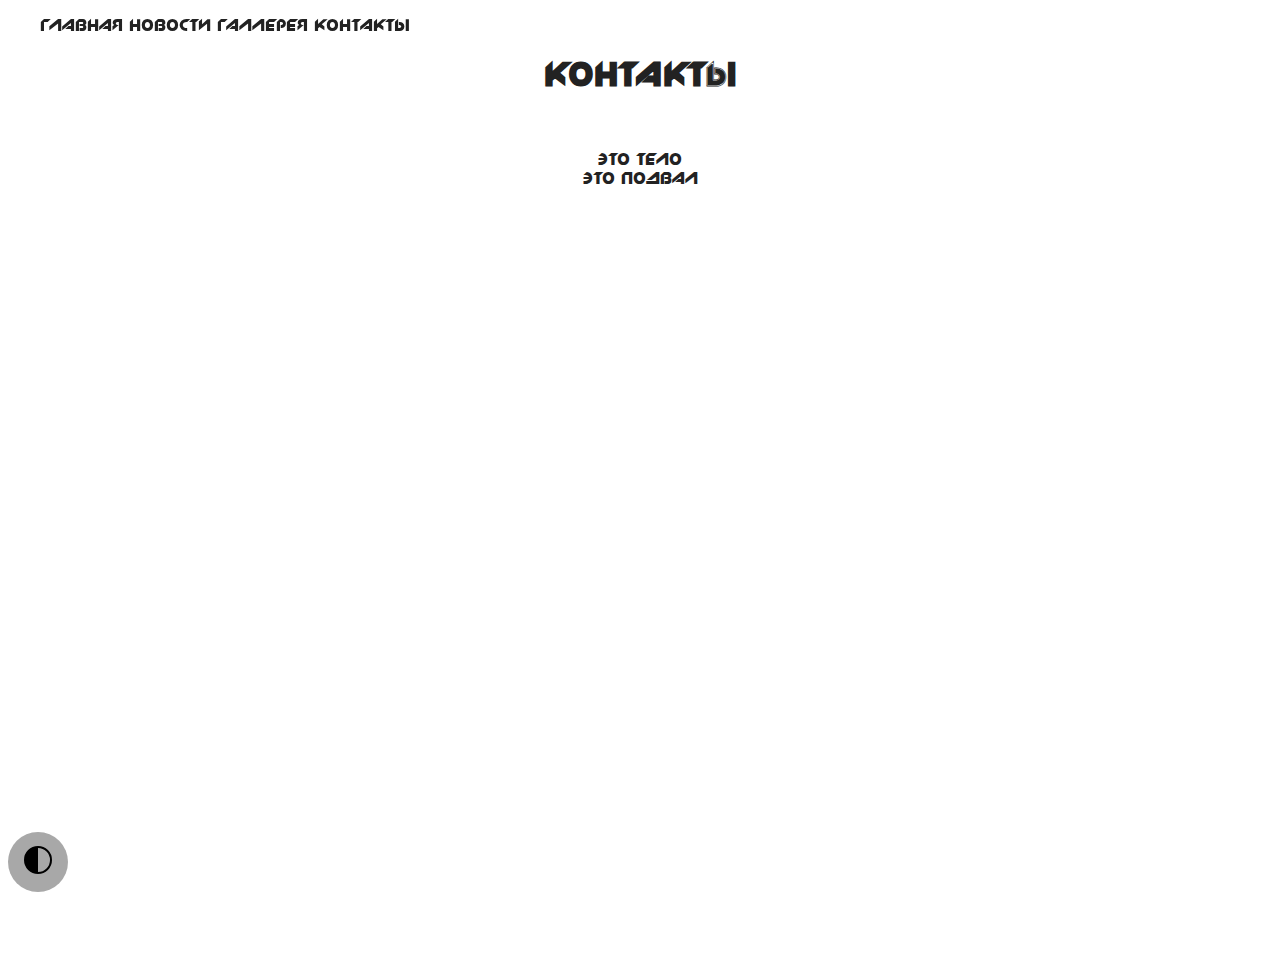
==== contacts.html @ 5fa7ec37 "website modernization" ====
<!DOCTYPE html>
<html lang="ru">
    <head>
      <title>Полярник - подводный робот</title>
      <link href="style.css" rel="stylesheet">
      <link rel="icon" type="image/png" href="img/4829689.png">
      <meta charset="utf-8">
      <meta http-equiv="Content-Language" content="ru">
      <meta name="keywords" content="Полярник, подводный, робот">
      <meta name="description" content="Полярник - это подводный робот предназначенный для различных подводных работ">
    </head>
    <nav class="fixed-nav-bar">
      <ul>
        <il ><a href="index.html">Главная</a></il>
        <il><a href="news.html">Новости</a></il>
        <il><a href="gallary.html">Галлерея</a></il>
        <il><a title="Вы уже здесь">Контакты</a></il>
      </ul>
    </nav>
    <header>
      <button class="btn-toggle" title="Изменить тему"><img src="img/contrast-outline.svg" width="32" height="32" alt="Переключить тему" id="icon"></button>
      <script src="theme.js"></script>
      <h1><p>Контакты</p></h1>
    </header>
    <body>
      <div>Это тело</div>
    </body>
    <footer>
      <div>Это подвал</div>
    </footer>
</html>
---- style.css ----
@font-face {
  font-family: "New_Zelek";
  src: url(font/New_Zelek.ttf);
}

html {
  scroll-behavior: smooth;
  text-align: center;
}

body {
  --text-color: #222;
  --bkg-color: #fff;
  --btn-color: #5f5f5f8a;
}
body.dark-theme {
  --text-color: #eee;
  --bkg-color: #45464f;
  --btn-color: #cacfff8a
}

@media (prefers-color-scheme: dark) {
  body {
    --text-color: #eee;
    --bkg-color: #45464f;
    --btn-color: #cacfff8a;
  }
  body.light-theme {
    --text-color: #222;
    --bkg-color: #fff;
    --btn-color: #5f5f5f8a;
  }
}

* {
  font-family: "New_Zelek";
}

nav {
  position: fixed;
  top: 0;
  left: 0;
  z-index: 9999;
  width: 100%;
  backdrop-filter: blur(10px);
  text-align: left;
}

nav, il, a {
  text-decoration: none;
  color: var(--text-color)
}

nav, il, a:hover {
  color:rgb(255, 178, 13);
}

header {
  margin: 55px 0;
}

body {
  background: var(--bkg-color);
  height: 100vh;
}

footer {
  background: var(--bkg-color);
  height: 50vh;
}

div {
  color: var(--text-color);
}

h1,
p {
  color: var(--text-color);
}

img { 
  width: 32px; 
  height: 32px;
}

button {
  position: fixed;
  height: 60px;
  width: 60px;
  border: 0;
  border-radius: 50%;
  background: var(--btn-color);
  z-index: 1;
  bottom: 8px;
  left: 8px;
}

button:hover {
  background: rgb(202, 207, 255);
}

video {
  text-align: right;
}

.img {
  height: 603px;
  width: 754px;
  text-align: center;
}
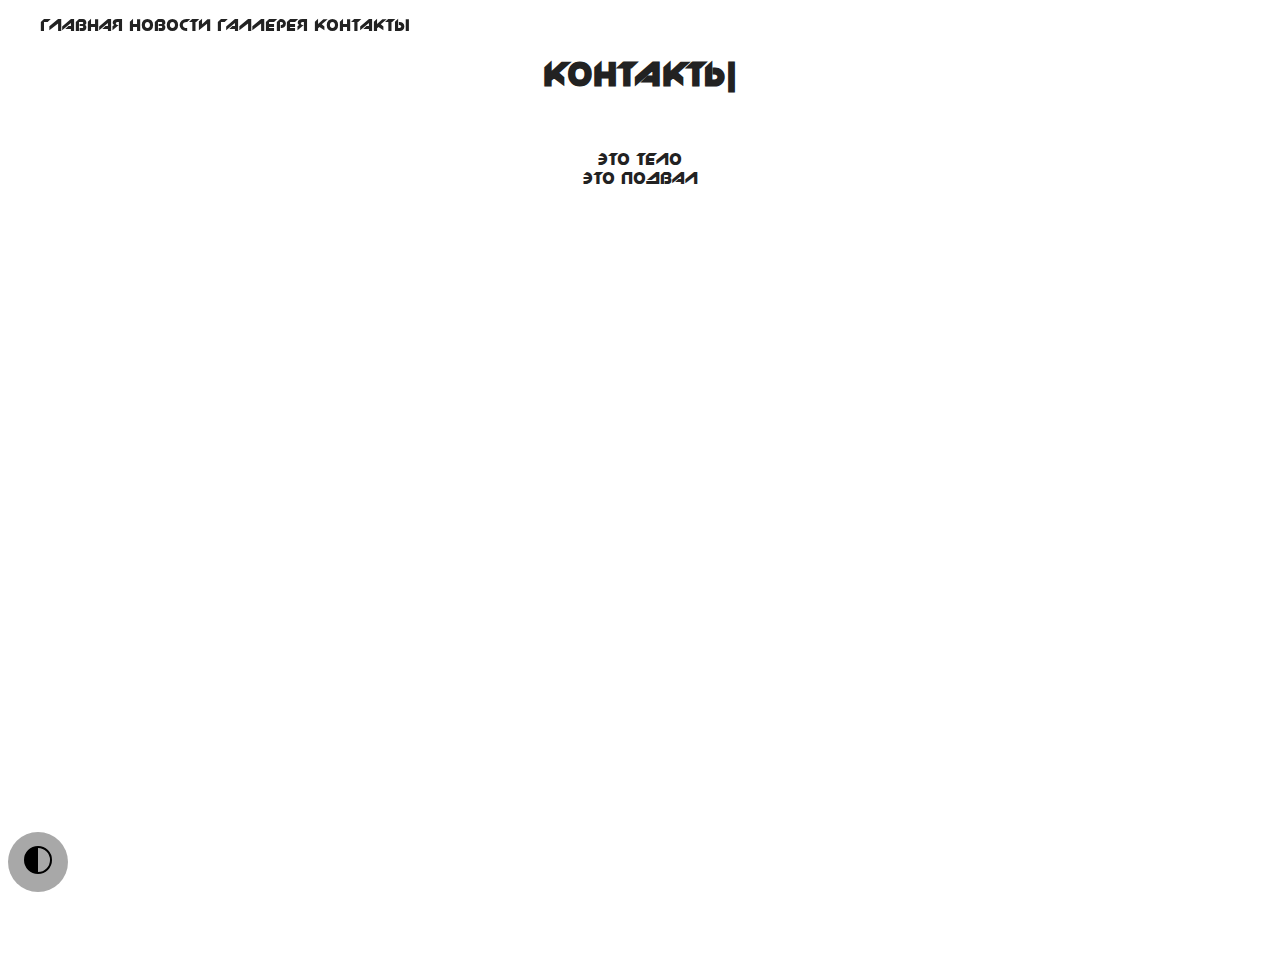
==== commit d6958d98: "Correction of the names of subsections of the site" ====
--- a/contacts.html
+++ b/contacts.html
@@ -13,14 +13,14 @@
       <ul>
         <il ><a href="index.html">Главная</a></il>
         <il><a href="news.html">Новости</a></il>
-        <il><a href="gallary.html">Галлерея</a></il>
+        <il><a href="gallery.html">Галлерея</a></il>
         <il><a title="Вы уже здесь">Контакты</a></il>
       </ul>
     </nav>
     <header>
       <button class="btn-toggle" title="Изменить тему"><img src="img/contrast-outline.svg" width="32" height="32" alt="Переключить тему" id="icon"></button>
       <script src="theme.js"></script>
-      <h1><p>Контакты</p></h1>
+      <h1><p>Контакть|</p></h1>
     </header>
     <body>
       <div>Это тело</div>
--- a/style.css
+++ b/style.css
@@ -104,7 +104,7 @@
 }
 
 .img {
-  height: 603px;
-  width: 754px;
+  height: 300px;
+  width: 300px;
   text-align: center;
 }